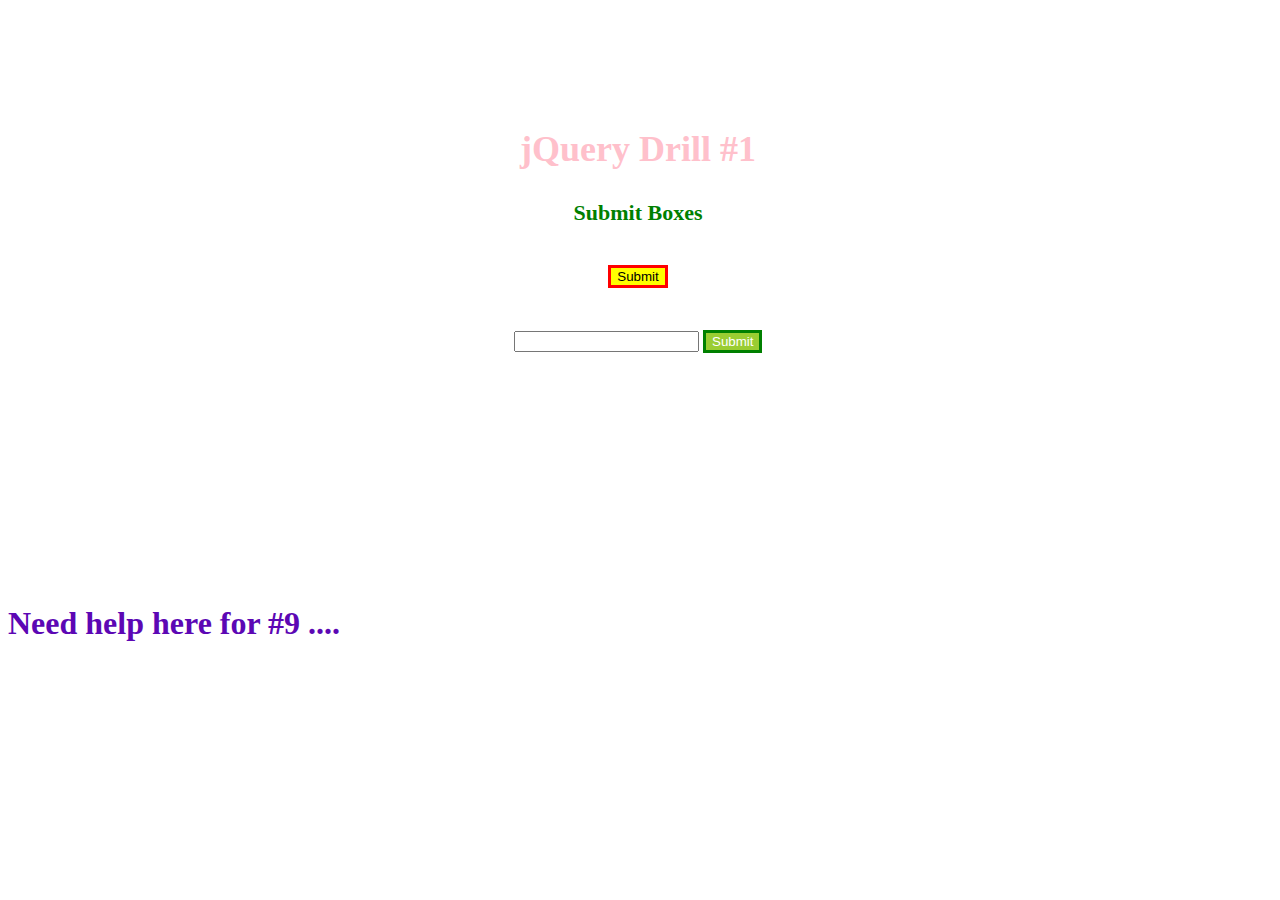
==== index.html @ 5cf6a685 "drill stuck 9" ====
<!DOCTYPE html>
<html lang="en">

<head>
    <meta charset="UTF-8">
    <meta name="viewport" content="width=device-width, initial-scale=1.0">
    <meta http-equiv="X-UA-Compatible" content="ie=edge">

    <title>YOUR TAB HERE</title>
    <link rel="stylesheet" href="https://stackpath.bootstrapcdn.com/bootstrap/4.1.3/css/bootstrap.min.css" integrity="sha384-MCw98/SFnGE8fJT3GXwEOngsV7Zt27NXFoaoApmYm81iuXoPkFOJwJ8ERdknLPMO"
        crossorigin="anonymous">
    <link rel="stylesheet" href="style.css">

</head>

<body>
        <header></header>
 <div id="container1"> 
        <h2 class="top">jQuery Drill #1</h2>
        <h2 id="heading1">Submit Boxes</h2>
        <br>
        <input type="submit" id="btnSubmit" value="Submit">
        <br>
        <br>
        <br>
        <form method='post'><input type='text' name='searchQuery' id='searchInput' />
            <input type='submit' name='submit' id='submitBtn' class='enableOnInput' disabled='disabled'>
        </form>
    </div>
    <!-- <div>
        <h1></h1>
    </div> -->
    <br>
    <br>
    <br>

    <script src="https://code.jquery.com/jquery-3.3.1.slim.min.js" integrity="sha384-q8i/X+965DzO0rT7abK41JStQIAqVgRVzpbzo5smXKp4YfRvH+8abtTE1Pi6jizo"
        crossorigin="anonymous"></script>
    <script src="https://cdnjs.cloudflare.com/ajax/libs/popper.js/1.14.3/umd/popper.min.js" integrity="sha384-ZMP7rVo3mIykV+2+9J3UJ46jBk0WLaUAdn689aCwoqbBJiSnjAK/l8WvCWPIPm49"
        crossorigin="anonymous"></script>
    <script src="https://stackpath.bootstrapcdn.com/bootstrap/4.1.3/js/bootstrap.min.js" integrity="sha384-ChfqqxuZUCnJSK3+MXmPNIyE6ZbWh2IMqE241rYiqJxyMiZ6OW/JmZQ5stwEULTy"
        crossorigin="anonymous"></script>
    <script src="app.js"></script>

</body>

</html>
---- style.css ----
#container1 {
    display: inline-block;
    height: 20em;
    width: 60em;
    font-size: 18px;
    text-align: center;
    padding: 2em;
    margin: 3em;
}

#heading1 {
    font-size: 22px;
    color: green;
    
}

.top {
    font-size: 36px;
    color: pink;
    text-align: center;
}

#btnSubmit {
    border: 3px solid red;
    background-color: yellow;
    color: black;
}


#submitBtn {
    border: 3px solid green;
    background-color: yellowgreen;
    color: white;
}

#container2 {
    display: inline-block;
    height: 300px;
    width: 800px;
    border: 2px solid pink;
    font-size: 18px;
    text-align: center;
}
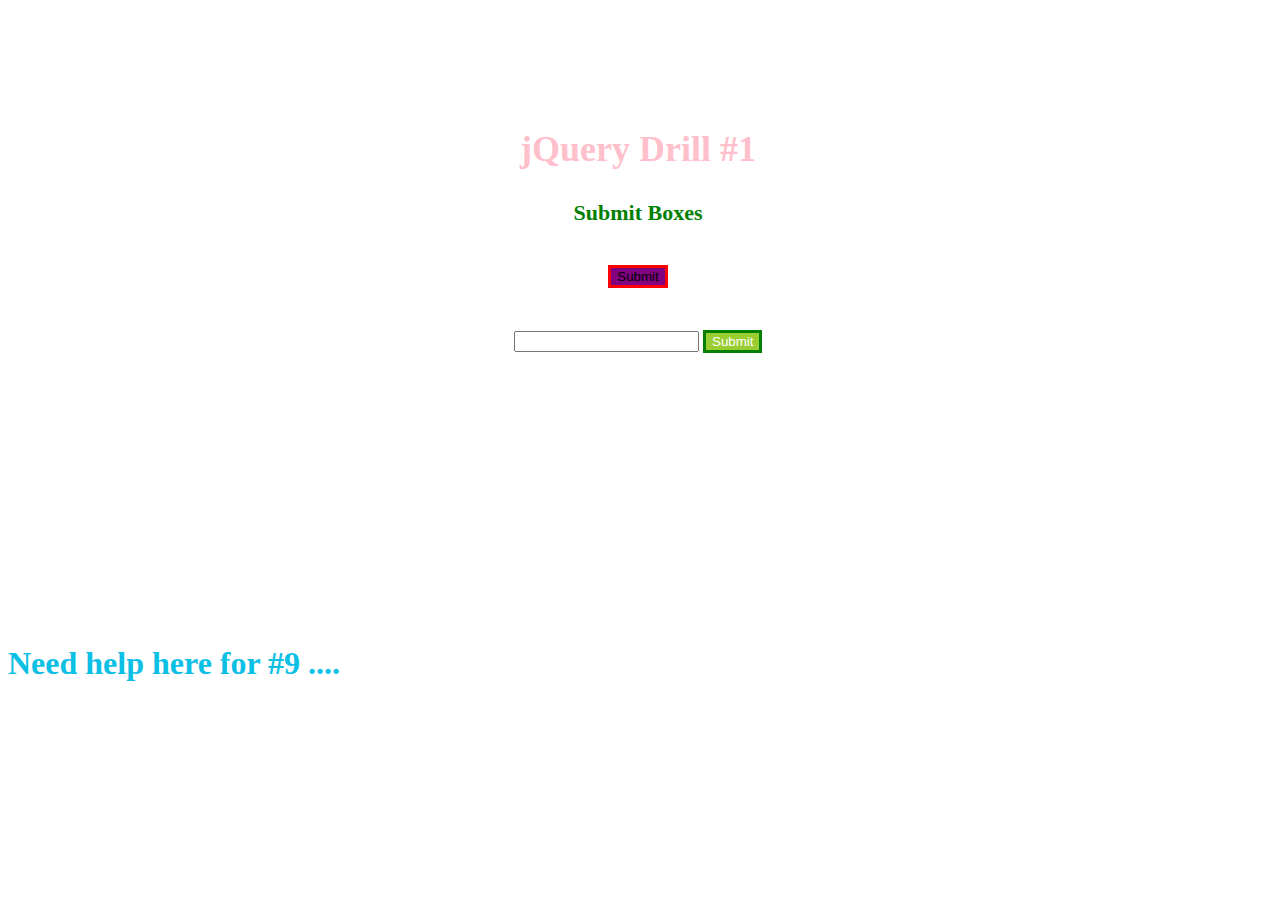
==== commit ec0b1702: "update lab" ====
--- a/index.html
+++ b/index.html
@@ -19,17 +19,17 @@
         <h2 class="top">jQuery Drill #1</h2>
         <h2 id="heading1">Submit Boxes</h2>
         <br>
-        <input type="submit" id="btnSubmit" value="Submit">
+        <input type="submit" id="btnSubmit1" value="Submit">
         <br>
         <br>
         <br>
         <form method='post'><input type='text' name='searchQuery' id='searchInput' />
-            <input type='submit' name='submit' id='submitBtn' class='enableOnInput' disabled='disabled'>
+            <input type='submit' name='submit' id='btnSubmit2' class='enableOnInput' disabled='disabled'>
         </form>
     </div>
-    <!-- <div>
+    <div>
         <h1></h1>
-    </div> -->
+    </div>
     <br>
     <br>
     <br>
--- a/style.css
+++ b/style.css
@@ -20,14 +20,14 @@
     text-align: center;
 }
 
-#btnSubmit {
+#btnSubmit1 {
     border: 3px solid red;
-    background-color: yellow;
+    background-color: purple;
     color: black;
 }
 
 
-#submitBtn {
+#btnSubmit2 {
     border: 3px solid green;
     background-color: yellowgreen;
     color: white;
